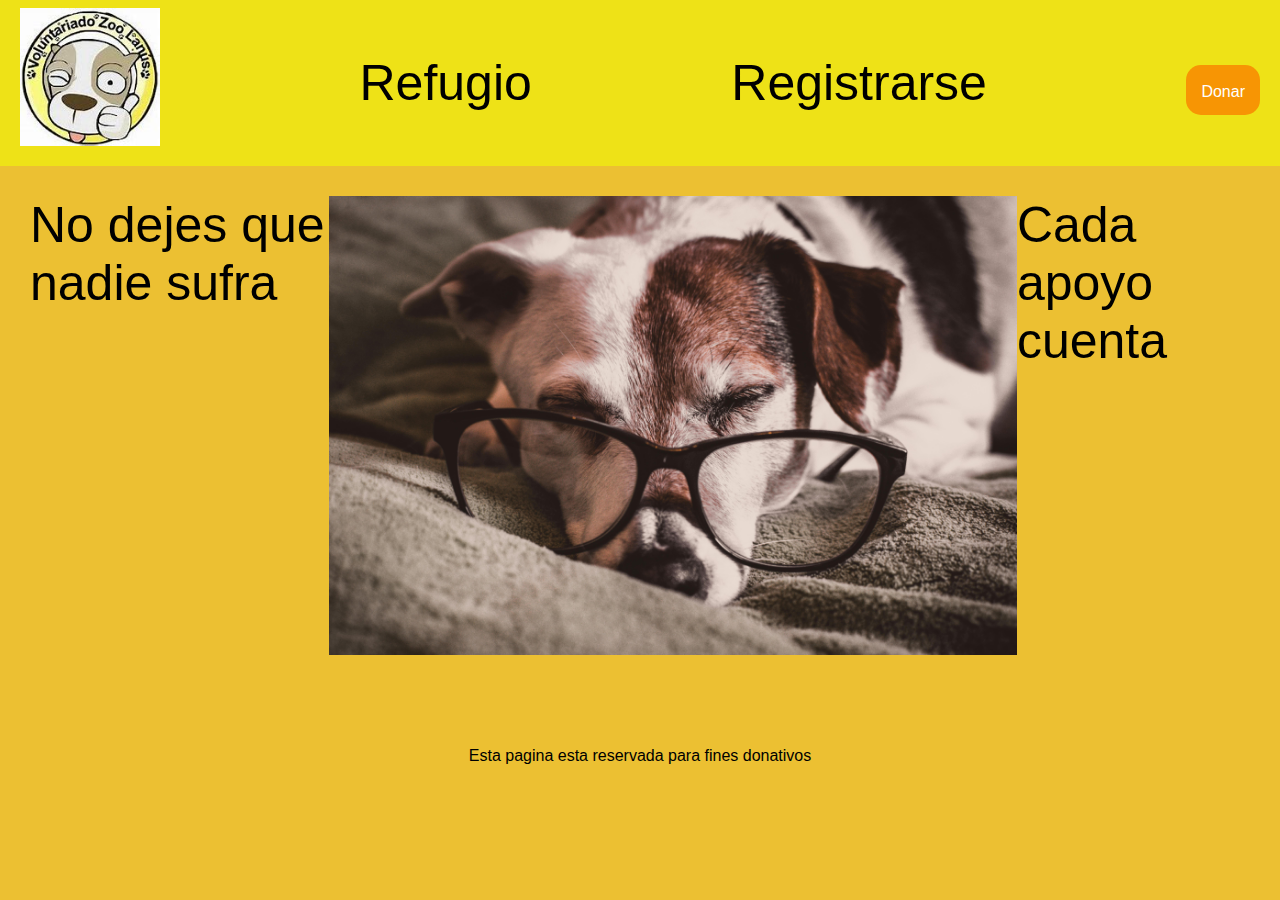
==== index.html @ 85b92d1a "first commit" ====
<!DOCTYPE html>
<html lang="en">
<head>
    <meta charset="UTF-8">
    <meta name="viewport" content="width=device-width, initial-scale=1.0">
    <title>Refugio</title>
    <link rel="stylesheet" href="style.css"/>

</head>
<body class="body">
    <header class="header_main">
        <div class="div_header">
            <img src="/images/OIP.jpg" alt="mascotas" class="perrito"/>
        </div>
        <div class="div_header">
            <p>Refugio</p>
        </div>
        <div class="div_header">
            <a href="/login.html">Registrarse</a>
        </div>
        <div class="div_header">
            <form action=""><input type="button" value="Donar" class="butt"></form>
        </div>
    </header>
        <main>
            <section class="cont">
                <div>
                    No dejes que nadie sufra
                </div>
                <div class="slider-frame">
                    <ul>
                        <li><img src="/images/01.jpg" alt=""></li>
                        <li><img src="/images/02.jpg" alt=""></li>
                        <li><img src="/images/03.jpg" alt=""></li>
                        <li><img src="/images/04.jpg" alt=""></li>
                    </ul>
                </div>
                <div>
                    Cada apoyo cuenta
                </div>
            </section>
        </main>  
    <div class="footer">Esta pagina esta reservada para fines donativos</div>
</body>
</html>
---- style.css ----
.perrito{
    width: 140px;
}
.div_header {
    font-family:Georgia, 'Times New Roman', Times, serif;
    font-size: 50px;
}

.div_header a {
    text-decoration: none;
    color: black;
}
.header_main {
    display: flex;
    align-items: center;
    justify-content: space-between;
    padding: 8px 20px;
    background-color: #effb0493;
}
.butt{
    font-family: 'Franklin Gothic Medium', 'Arial Narrow', Arial, sans-serif;
    font-size:medium;
    background-color: #f79504;
    border-radius: 15px;
    height: 50px;
    border: #D0D0D0;
}
.body {
    background-color: #e7b100cd;
    margin: 0;
}

.cont {
    display: flex;
    justify-content: space-around;
    margin: 30px;
    font-size: 50px;
}

/*Estilos para las imgenes*/
.slider-frame{
    width: 1280px;
    height: auto;
    margin: auto;
    overflow: hidden;
}
.slider-frame ul{
    display: flex;
    padding: 0;
    width: 400%;
    animation: slide 10s infinite alternate ease-in-out;
}
.slider-frame li{
    list-style: none;
    width: 100%;
    text-align: center;
}
.slider-frame img{
    width: 100%;
}
.slider-frame li img{
    width: 100%;
    height: auto;
}
@keyframes slide{
    0% {margin-left: 0}
    20%{margin-left: 0;}

    25%{margin-left: -100% ;}
    45%{margin-left: -100%;}

    50%{margin-left: -200% ;}
    70%{margin-left: -200%;}

    75%{margin-left: -300%;}
    100%{margin-left: -300%;}
}

.footer{
    padding:50px;
    text-align: center;
}

/* login ----------------------------------------------------->>>>>>>>>>>>>>>>>>>>>>>>>>>*/

* {
    margin: 0;
    padding: 0;
    font-family: Arial, Helvetica, sans-serif;
    box-sizing: border-box;
    text-decoration: none;
}

.container {
    width: 100%;
    height: 100vh;
    background-color: #ffb94f;
    display: flex;
    align-items: center;
    justify-content: center;
}

.form-content {
    width: 100%;
    max-width: 450px;
    background-color: #454443a6;
    padding: 50px 60px 70px;
    text-align: center;
    border-radius: 25px;
}

.form-content h1 {
    font-size: 30px;
    margin-bottom: 60px;
    color: #FFFFFF;
    position: relative;
}

.form-content h1::after {
    content: '';
    width: 30px;
    height: 4px;
    border-radius: 3px;
    background: orange;
    position: absolute;
    bottom: -12px;
    left: 50%;
    transform: translateX(-50%);
}

.input-field {
    background-color: hsla(0, 0%, 64%, 0.849);
    margin: 15px 0;
    border-radius: 3px;
    display: flex;
    align-items: center;
    transition: max-height 0.5s;
    overflow: hidden;
}

input {
    width: 100%;
    background: transparent;
    border: 0;
    outline: none;
    padding: 18px 15px;
    color: #FFFFFF;
}

input::placeholder {
    color: #FFFFFF;
}

.input-field i {
    margin-left: 15px;
    color: orange;
}

form p {
    color: #FFFFFF;
    text-align: left;
    font-size: 13px;
}

form p a {
    color: orange;
    margin-left: 5px;
}

.btn-field {
    width: 100%;
    display: flex;
    justify-content: space-between;
}

.btn-field button {
    flex-basis: 48%;
    font-size: 16px;
    background-color: orange;
    color: #FFFFFF;
    height: 40px;
    border-radius: 10px;
    border: 0;
    outline: 0;
    cursor: pointer;
    transition: background 1s;
}

.input-group {
    height: 250px;
}

.btn-field button.disable {
    background-color: #EAEAEA;
    color: #2C2F35;
}
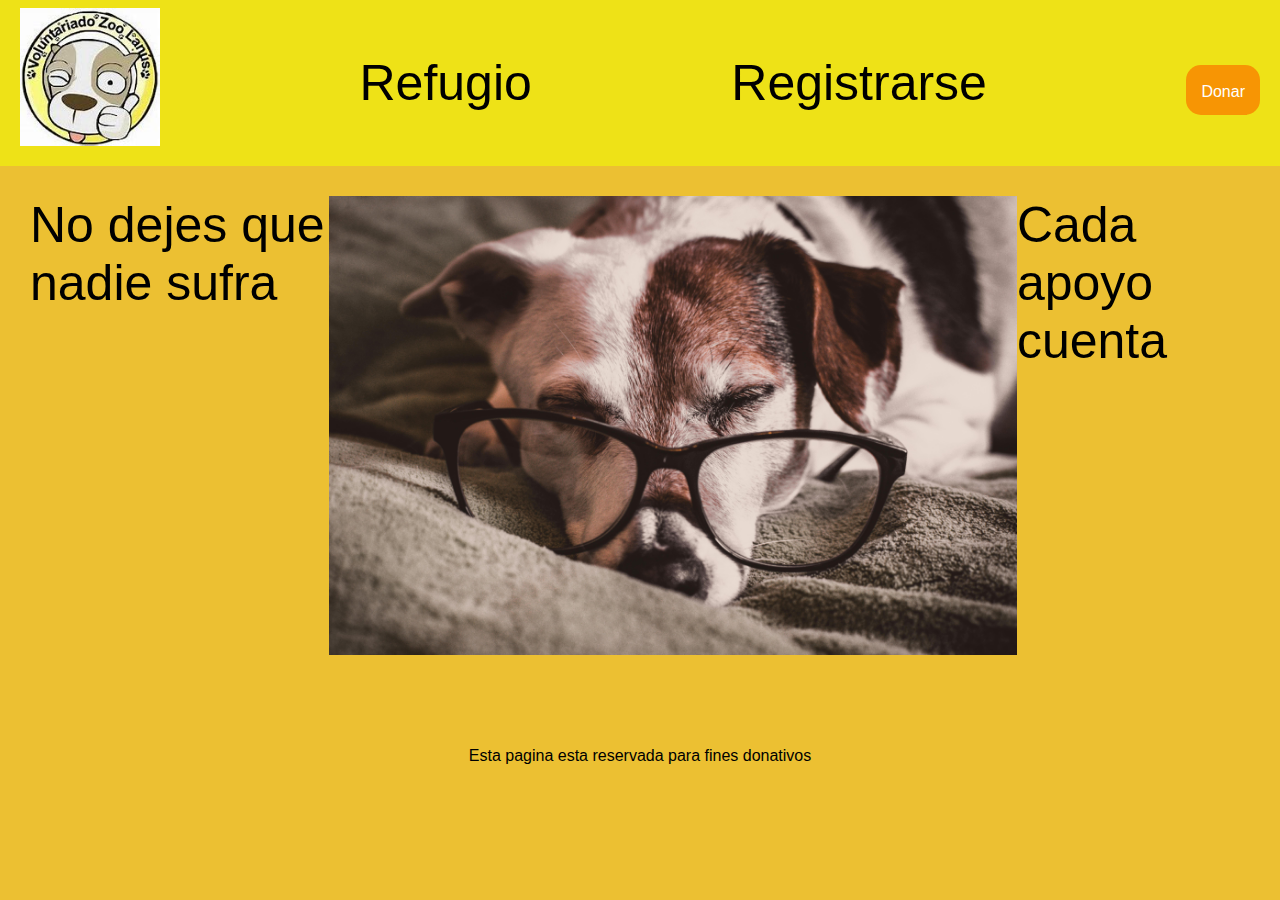
==== commit 89123726: "commit" ====
--- a/index.html
+++ b/index.html
@@ -16,7 +16,7 @@
             <p>Refugio</p>
         </div>
         <div class="div_header">
-            <a href="/login.html">Registrarse</a>
+            <a href="/form.html">Registrarse</a>
         </div>
         <div class="div_header">
             <form action=""><input type="button" value="Donar" class="butt"></form>
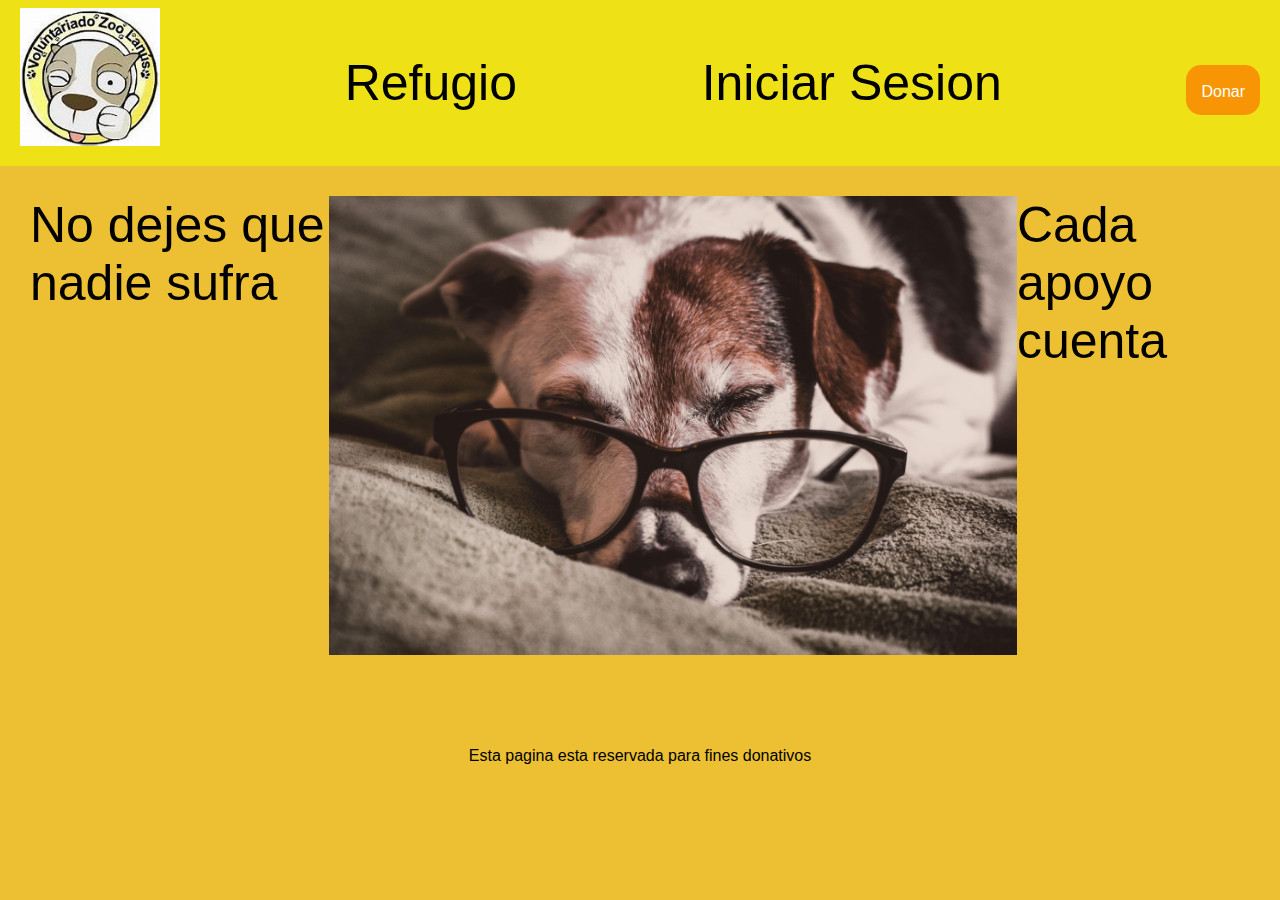
==== commit 290e1c5c: "commit" ====
--- a/index.html
+++ b/index.html
@@ -3,6 +3,7 @@
 <head>
     <meta charset="UTF-8">
     <meta name="viewport" content="width=device-width, initial-scale=1.0">
+    <link href="https://cdn.jsdelivr.net/npm/bootstrap@5.0.2/dist/css/bootstrap.min.css" rel="stylesheet" integrity="sha384-EVSTQN3/azprG1Anm3QDgpJLIm9Nao0Yz1ztcQTwFspd3yD65VohhpuuCOmLASjC" crossorigin="anonymous">
     <title>Refugio</title>
     <link rel="stylesheet" href="style.css"/>
 
@@ -16,7 +17,7 @@
             <p>Refugio</p>
         </div>
         <div class="div_header">
-            <a href="/form.html">Registrarse</a>
+            <a href="/form.html">Iniciar Sesion</a>
         </div>
         <div class="div_header">
             <form action=""><input type="button" value="Donar" class="butt"></form>
@@ -40,6 +41,8 @@
                 </div>
             </section>
         </main>  
+
+
     <div class="footer">Esta pagina esta reservada para fines donativos</div>
 </body>
 </html>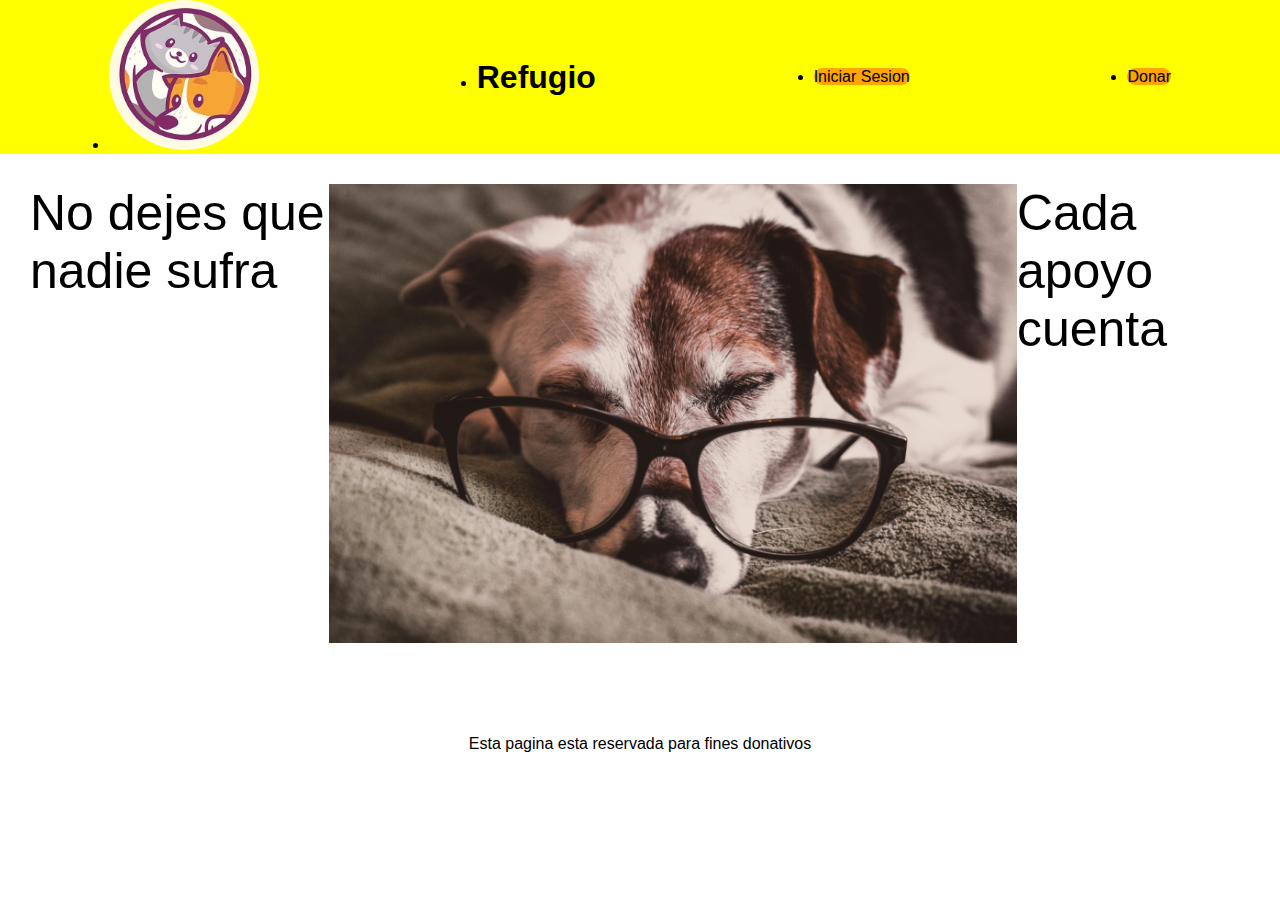
==== commit 9808ca48: "commit" ====
--- a/index.html
+++ b/index.html
@@ -9,19 +9,27 @@
 
 </head>
 <body class="body">
-    <header class="header_main">
-        <div class="div_header">
-            <img src="/images/OIP.jpg" alt="mascotas" class="perrito"/>
+    <header>
+        
+        <div>
+            <ul class="nav nav-pills">
+    
+                <li class="nav-item">
+                  <a class="nav-link" aria-current="page" href="#"><img src="/images/log1.jpg" alt="" class="log"></a>
+                </li>
+                <li class="nav-item">
+                    <a class="nav-link" aria-current="page" href="#"><h1>Refugio</h1></a>
+                  </li>
+                <li class="nav-item">
+                    <a class="btn" href="form.html" id="rtn">Iniciar Sesion</a>
+                  </li>
+                <li class="nav-item">
+                  <a class="btn btn-warning" href="" id="rtn">Donar</a>
+                </li>
+                
+              </ul>
         </div>
-        <div class="div_header">
-            <p>Refugio</p>
-        </div>
-        <div class="div_header">
-            <a href="/form.html">Iniciar Sesion</a>
-        </div>
-        <div class="div_header">
-            <form action=""><input type="button" value="Donar" class="butt"></form>
-        </div>
+
     </header>
         <main>
             <section class="cont">
--- a/style.css
+++ b/style.css
@@ -6,10 +6,28 @@
     font-size: 50px;
 }
 
-.div_header a {
+.nav-item a {
     text-decoration: none;
     color: black;
 }
+
+.log{
+    border-radius: 50%;
+    width: 150px;
+    height: 150px;
+}
+
+.btn{
+    background-color:orange;
+    color: white;
+    height: 45px;
+    width: auto;
+    border-radius: 10px;
+    text-align: center;
+}
+
+
+
 .header_main {
     display: flex;
     align-items: center;
@@ -25,10 +43,7 @@
     height: 50px;
     border: #D0D0D0;
 }
-.body {
-    background-color: #e7b100cd;
-    margin: 0;
-}
+
 
 .cont {
     display: flex;
@@ -37,7 +52,7 @@
     font-size: 50px;
 }
 
-/*Estilos para las imgenes*/
+/*Estilos para las imgenes ------------------------------------------------>*/
 .slider-frame{
     width: 1280px;
     height: auto;
@@ -76,11 +91,25 @@
     100%{margin-left: -300%;}
 }
 
+
+
 .footer{
     padding:50px;
     text-align: center;
 }
-
+/* nav ------------------------------------------------------>>>>>>>>>>>>>>>>>>>>>*/
+
+
+.nav {
+    background-color: yellow;
+    justify-content: space-around;
+    display: flex;
+    align-items: center;
+}
+
+.active-color{
+    background-color: #f79504;
+}
 /* login ----------------------------------------------------->>>>>>>>>>>>>>>>>>>>>>>>>>>*/
 
 * {
@@ -93,8 +122,7 @@
 
 .container {
     width: 100%;
-    height: 100vh;
-    background-color: #ffb94f;
+    height: 100%;
     display: flex;
     align-items: center;
     justify-content: center;
@@ -156,6 +184,10 @@
     color: orange;
 }
 
+.input-field input {
+    width: 600px;
+}
+
 form p {
     color: #FFFFFF;
     text-align: left;
@@ -172,6 +204,22 @@
     display: flex;
     justify-content: space-between;
 }
+
+.btn-fl {
+    width: 100%;
+    display: flex;
+    justify-content: space-between;
+}
+
+.btn-fl button {
+    flex-basis: 48%;
+    font-size: 16px;
+    color: black;
+    height: 40px;
+    border-radius: 10px;
+    cursor: pointer;
+} 
+
 
 .btn-field button {
     flex-basis: 48%;
